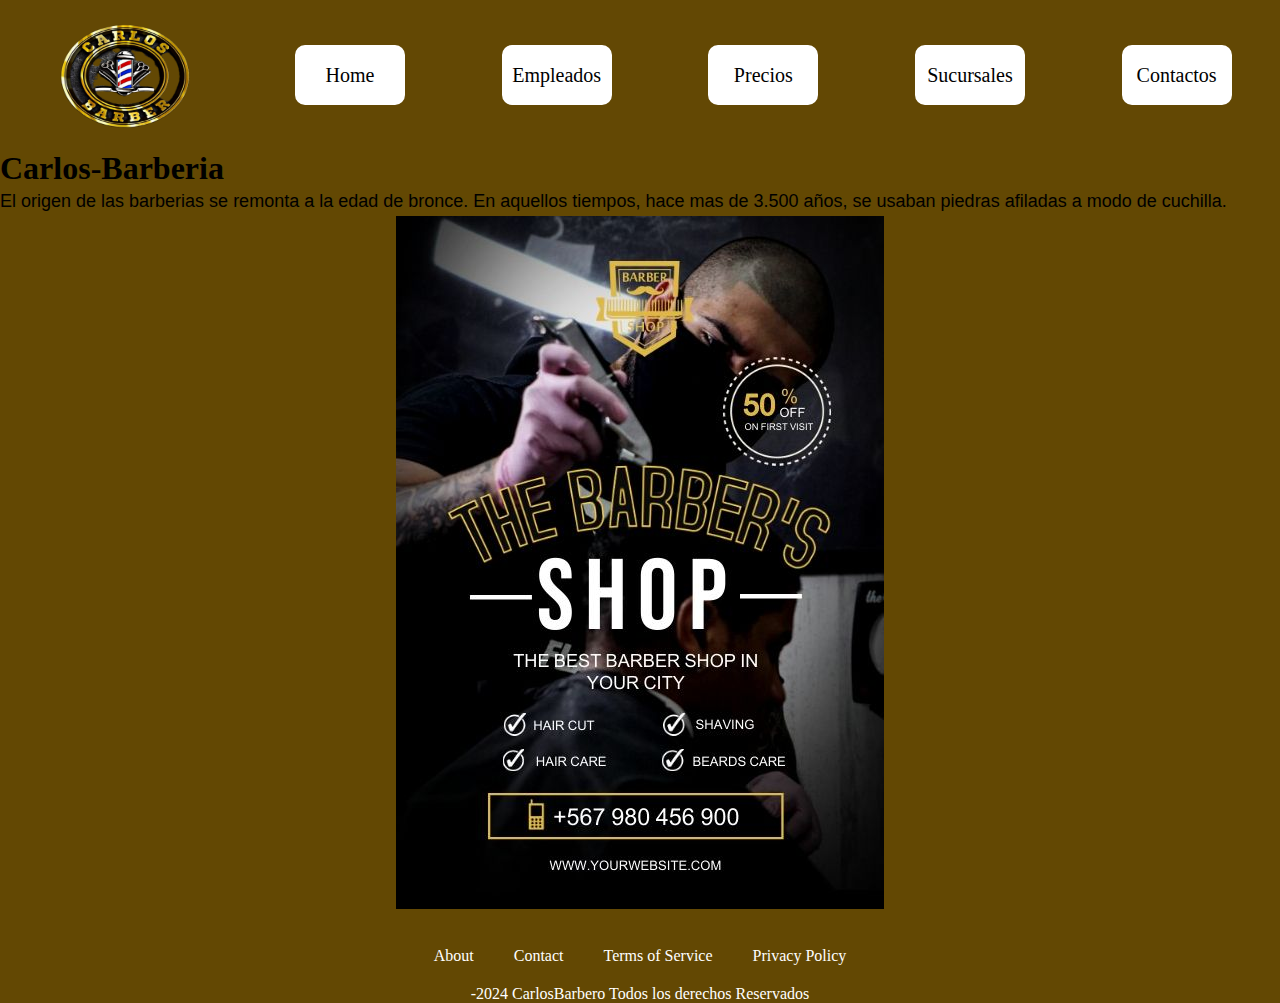
==== pages/contacto.html @ bb690afe "agregando el proyecto" ====
<!DOCTYPE html>
<html lang="en">
  <head>
    <meta charset="UTF-8" />
    <meta name="viewport" content="width=device-width, initial-scale=1.0" />
    <title>barberia</title>
    <link rel="stylesheet" href="../css/style.css" />
  </head>
  <body>
    <header class="contenido-encabezado">
      <nav class="encabezado">
        <img
          src="../multimedia/fondo.barber.png"
          alt="fondo.barber.png"
          class="imagen"
        />
        <div class="boton-externo">
          <a href="../index.html" class="boton-interno">Home</a>
        </div>
        <div class="boton-externo">
          <a href="./empleado.html" class="boton-interno">Empleados</a>
        </div>
        <div class="boton-externo">
          <a href="./precios.html" class="boton-interno">Precios</a>
        </div>
        <div class="boton-externo">
          <a href="./sucursales.html" class="boton-interno">Sucursales</a>
        </div>
        <div class="boton-externo">
          <a href="./contacto.html" class="boton-interno">Contactos</a>
        </div>
      </nav>
    </header>
<main></main>
    <h1>Carlos-Barberia</h1>
    <p>
      El origen de las barberias se remonta a la edad de bronce. En aquellos
      tiempos, hace mas de 3.500 años, se usaban piedras afiladas a modo de
      cuchilla.
    </p>
<div class="flyer">
<img src="../multimedia/barber shop flyer.jpeg" alt="">
</div>
  </main>

  <footer class="footer-container">
    <div class="titulo-footer">Carlos Barbero</div>
    <div class="zona-botones">
      <div class="boton-footer">About</div>
      <div class="boton-footer">Contact</div>
      <div class="boton-footer">Terms of Service</div>
      <div class="boton-footer">Privacy Policy</div>
    </div>

    <div class="derechos-autor">
      -2024 CarlosBarbero Todos los derechos Reservados
    </div>
  </footer>
  </body>
</html>
---- css/style.css ----
* {
  margin: 0%;
  padding: 0%;
}

/* fondo */
body {
  background-color: #634803;
}

.imagen {
  height: 150px;
  width: 150px;
}
/* navbar */
.contenido-encabezado {
  background-color: #634804;
}

.encabezado {
  display: flex;
  justify-content: space-around;
  align-items: center;
}

.boton-externo {
  color: #ffffff;
  text-decoration: none;
  font-size: 20px;
  border: 5px solid white;
  background-color: #ffffff;
  height: 50px;
  width: 100px;
  display: flex;
  justify-content: center;
  align-items: center;
  border-radius: 10px;
}

.boton-interno {
  text-decoration: none;
  color: black;
}
/* contenido de precios y empleados */
.barber {
  height: 500px;
  width: 600px;
  padding-right: 90px;
}

.contenedor {
  display: flex;
  justify-content: space-around;
}

p {
  font-size: 18px;
  line-height: 1.6;
  font-family: Arial, Helvetica, sans-serif;
}
.ordenar-cards {
  display: flex;
  flex-wrap: wrap;
  background-color: #634803;
}
.card {
  margin-left: 10px;
  background-color: #634803;
}

.flyer {
  display: flex;
  justify-content: center;
}

.mapa {
  height: 700px;
  width: 80%;
}

.precios {
  background-color: #634803;
}

/* footer */
.footer-container {
  background-color: #634803;
}

.footer-container .titulo-footer {
  display: flex;
  justify-content: center;
  color: #634803;
}

.footer-container .zona-botones {
  display: flex;
  justify-content: center;
}

.boton-footer {
  margin: 20px;
  color: white;
}

.derechos-autor {
  display: flex;
  justify-content: center;
  color: white;
}

/* ZONA RESPONSIVE*/

@media (max-width: 768px) {
  .contenedor {
    flex-direction: column;
  }

  .encabezado {
    flex-direction: column;
  }

  .boton-externo {
    margin-top: 10px;
  }
}
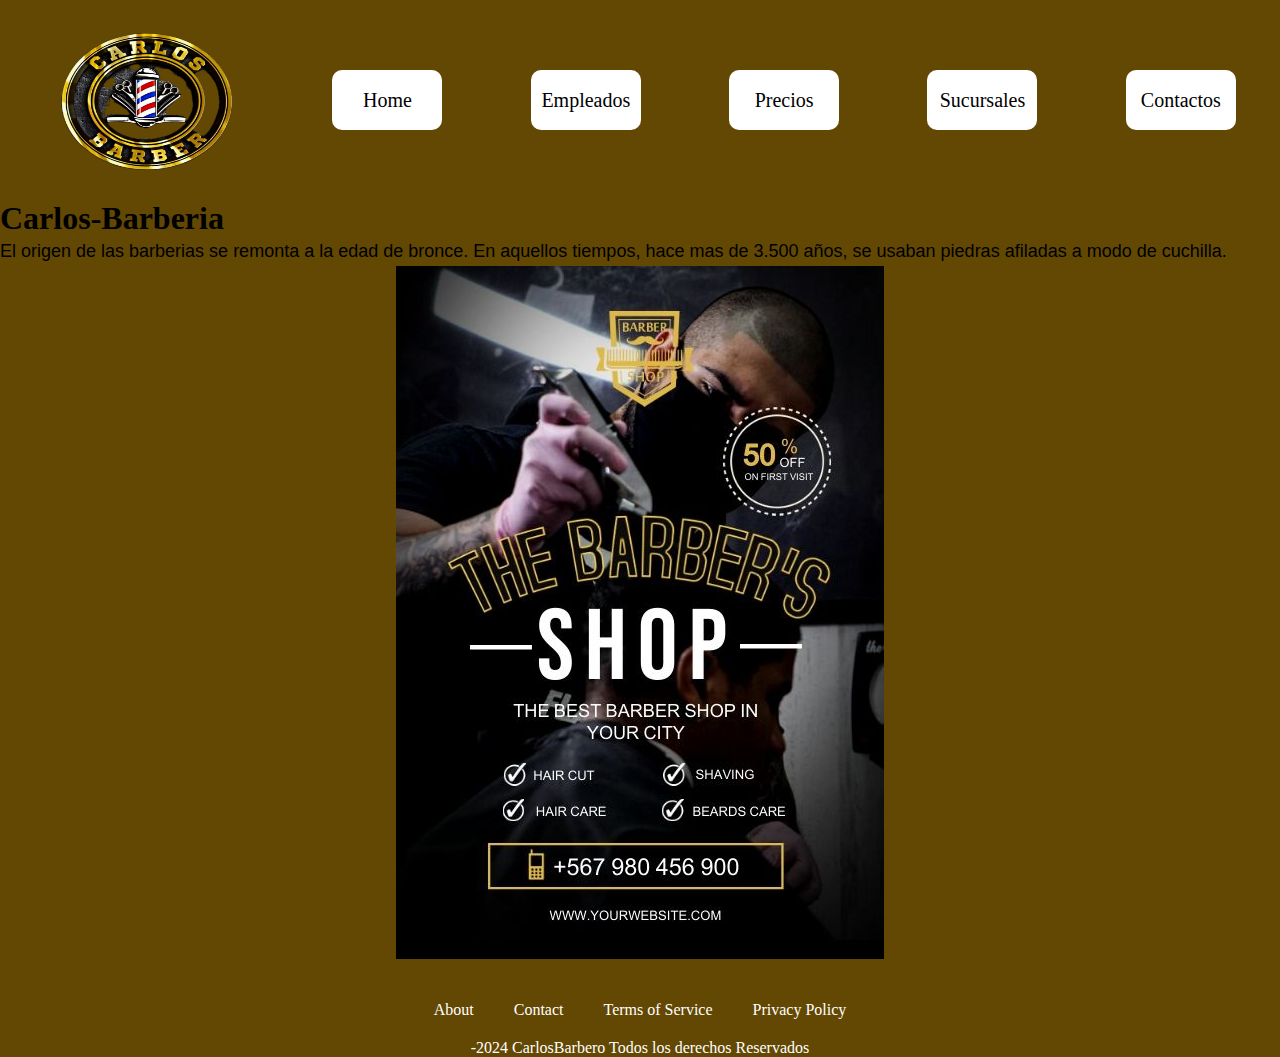
==== commit 9ff65d25: "barberia-sass" ====
--- a/pages/contacto.html
+++ b/pages/contacto.html
@@ -4,7 +4,11 @@
     <meta charset="UTF-8" />
     <meta name="viewport" content="width=device-width, initial-scale=1.0" />
     <title>barberia</title>
-    <link rel="stylesheet" href="../css/style.css" />
+    <link rel="stylesheet" href="../css/styles.css" />
+    <link
+    rel="stylesheet"
+    href="https://cdnjs.cloudflare.com/ajax/libs/animate.css/4.1.1/animate.min.css"
+  />
   </head>
   <body>
     <header class="contenido-encabezado">
@@ -39,7 +43,9 @@
       cuchilla.
     </p>
 <div class="flyer">
+  <div class="animate__animated animate__rotateIn">
 <img src="../multimedia/barber shop flyer.jpeg" alt="">
+</div>
 </div>
   </main>
 
--- a/css/styles.css
+++ b/css/styles.css
@@ -0,0 +1,126 @@
+* {
+  margin: 0%;
+  padding: 0%;
+}
+
+/* fondo */
+body {
+  background-color: #634803;
+}
+
+/* footer */
+.footer-container {
+  background-color: #634803;
+}
+
+.footer-container .titulo-footer {
+  display: flex;
+  justify-content: center;
+  color: #634803;
+}
+
+.footer-container .zona-botones {
+  display: flex;
+  justify-content: center;
+}
+
+.boton-footer {
+  margin: 20px;
+  color: white;
+}
+
+.derechos-autor {
+  display: flex;
+  justify-content: center;
+  color: white;
+}
+
+.flyer {
+  display: flex;
+  justify-content: center;
+}
+
+.contenedor {
+  display: flex;
+  justify-content: space-around;
+}
+
+.emple {
+  width: 600px;
+  height: 800px;
+}
+
+p {
+  font-size: 18px;
+  line-height: 1.6;
+  font-family: Arial, Helvetica, sans-serif;
+}
+
+.ordenar-cards {
+  display: flex;
+  flex-wrap: wrap;
+  background-color: #634803;
+}
+
+.card {
+  margin-left: 10px;
+  background-color: #634803;
+}
+
+.precios {
+  background-color: #634803;
+}
+
+.mapa {
+  height: 700px;
+  width: 80%;
+}
+
+.imagen {
+  width: 200px;
+  height: 200px;
+}
+
+.contenido-encabezado {
+  background-color: #634804;
+}
+
+.encabezado {
+  display: flex;
+  justify-content: space-around;
+  align-items: center;
+}
+
+.boton-externo {
+  color: #ffffff;
+  text-decoration: none;
+  font-size: 20px;
+  border: 5px solid white;
+  background-color: #ffffff;
+  height: 50px;
+  width: 100px;
+  display: flex;
+  justify-content: center;
+  align-items: center;
+  border-radius: 10px;
+  cursor: pointer;
+  transition: background-color 0.3s ease, transform 0.3s ease;
+}
+
+.boton-externo:hover {
+  background-color: #ca9a15;
+  transform: scale(1.05);
+}
+
+.boton-interno {
+  text-decoration: none;
+  color: black;
+}
+
+.barber {
+  width: 600px;
+  height: 500px;
+  padding-right: 90px;
+}
+
+/*# sourceMappingURL=styles.css.map */
